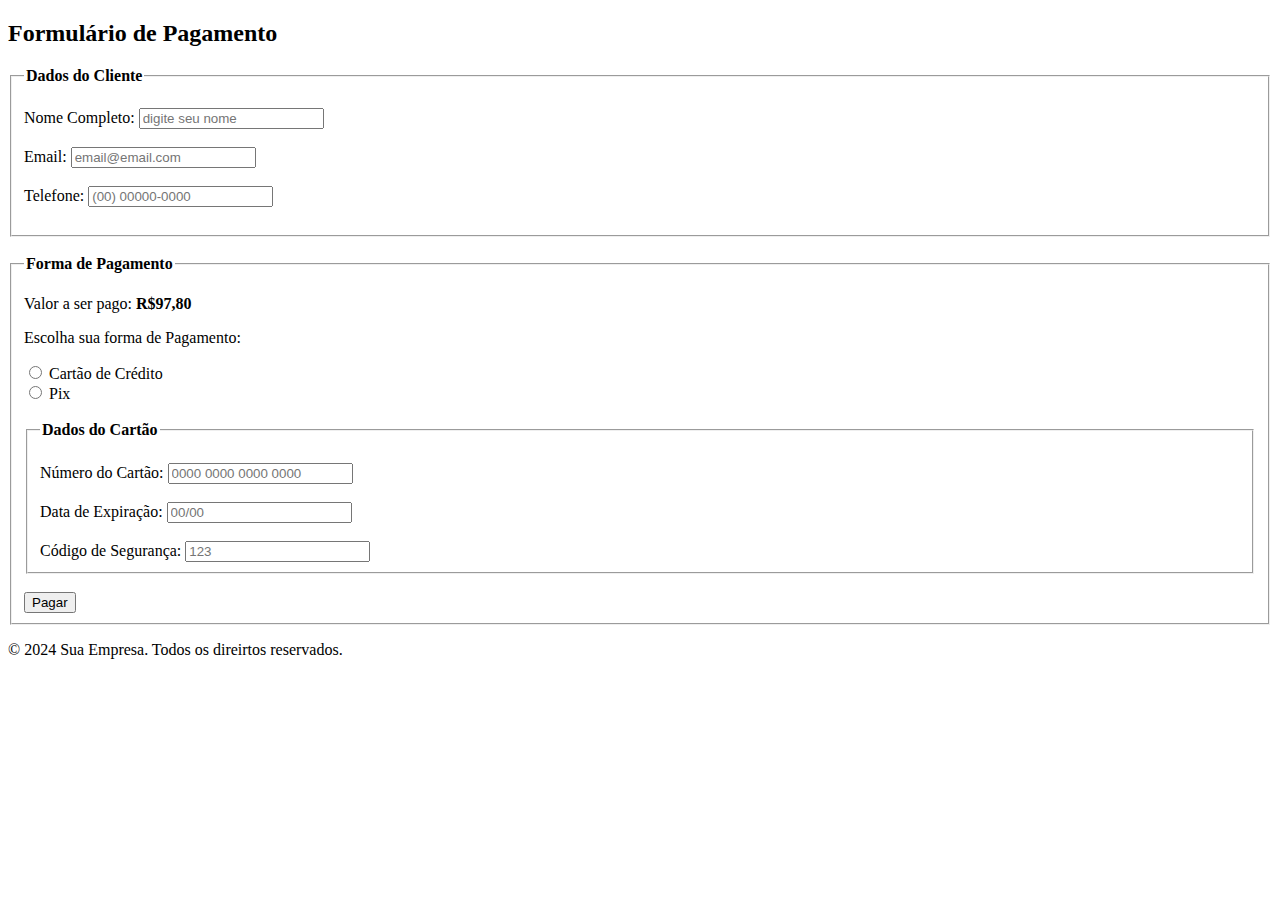
==== ebook-p2.html @ 55e526b0 "feat: adicionar arquivos do site" ====
<!DOCTYPE html>
<html lang="en">

<head>
    <meta charset="UTF-8">
    <meta name="formulario" content="formulario de compras do eBooksFácil">
    <title>Formulário</title>
    <link rel="stylesheet" href="ebook-p2.css">
</head>

<body>
    <h2>Formulário de Pagamento</h2>
    <form action="ebook-p3.html">
        <fieldset>
            <legend><b>Dados do Cliente</b></legend>
            <br>
            <label>Nome Completo:</label>
            <input type="text" name="nome" placeholder="digite seu nome" required>
            <br><br>
            <label>Email:</label>
            <input type="email" name="email" placeholder="email@email.com" required>
            <br><br>
            <label>Telefone:</label>
            <input type="tel" name="telefone" placeholder="(00) 00000-0000" maxlength="11" required>
            <br><br>
        </fieldset>
        <br>
        <fieldset>
            <legend><b>Forma de Pagamento</b></legend>
            <p>Valor a ser pago: <b>R$97,80</b></p>
            <p>Escolha sua forma de Pagamento:</p>
            <input type="radio" class="circle" name="aaa" id="cartao">
            <label>Cartão de Crédito</label>
            <br>
            <input type="radio" class="circle" name="aaa" id="pix">
            <label>Pix</label>
            <br> <Br>
            <fieldset>
                <legend><b>Dados do Cartão</b></legend>
                <br>
                <label>Número do Cartão:</label>
                <input type="text" name="num-cartao" placeholder="0000 0000 0000 0000" maxlength="16">
                <br> <br>
                <label>Data de Expiração:</label>
                <input type="text" name="data-exp" placeholder="00/00" maxlength="5">
                <br> <br>
                <label>Código de Segurança:</label>
                <input type="text" name="cod-seg" placeholder="123" maxlength="3">
                <br>
            </fieldset>
            <br>
            <input type="submit" class="pagar" name="pagar" value="Pagar">
        </fieldset>
    </form>
    <div vw class="enabled">
        <div vw-access-button class="active"></div>
        <div vw-plugin-wrapper>
            <div class="vw-plugin-top-wrapper"></div>
        </div>
    </div>
    <script src="https://vlibras.gov.br/app/vlibras-plugin.js"></script>
    <script>
        new window.VLibras.Widget('https://vlibras.gov.br/app');
    </script>
    <footer>
        <p class="copy">&copy 2024 Sua Empresa. Todos os direirtos reservados.</p>
    </footer>
</body>

</html>
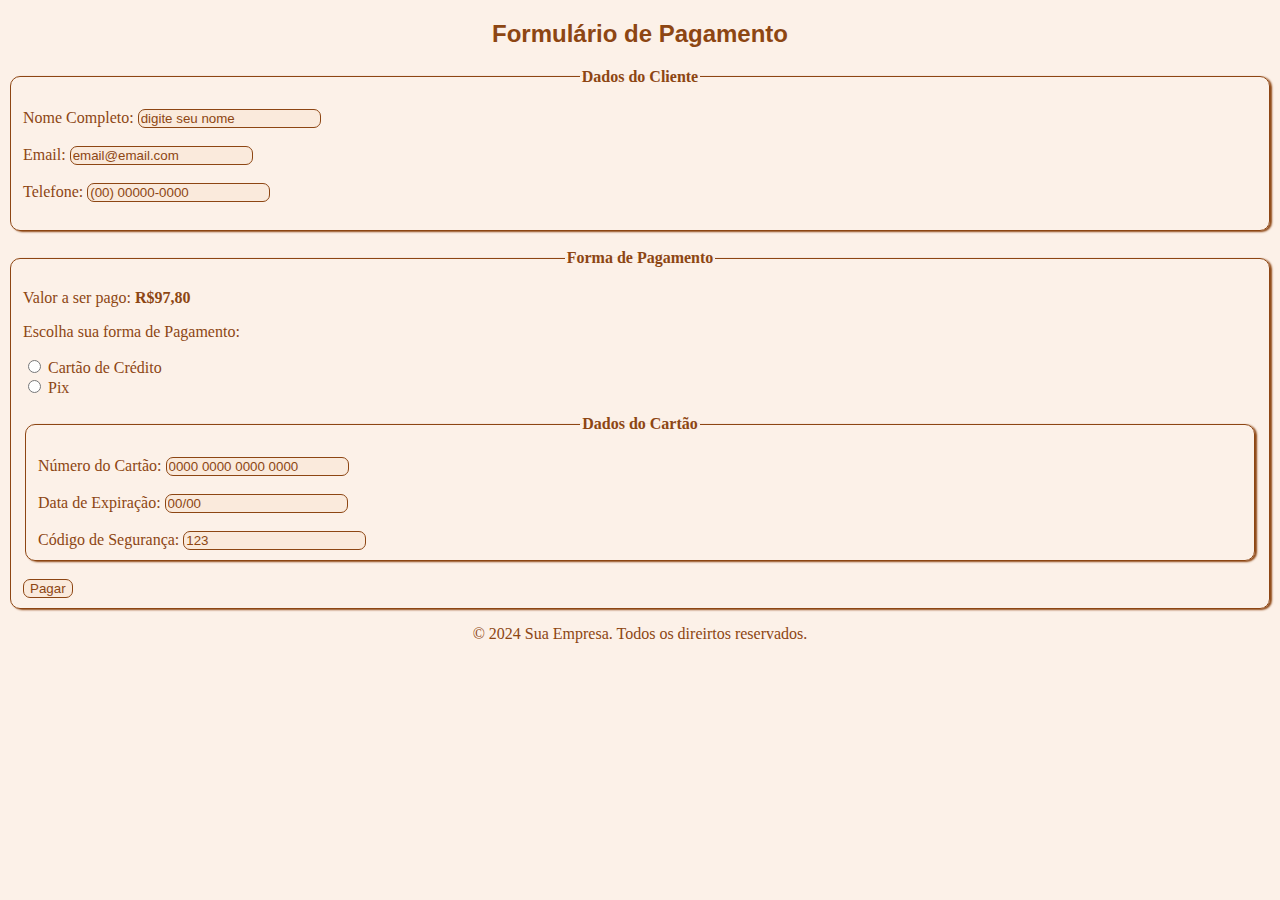
==== commit 0ef5c8e1: "Update ebook-p2.html" ====
--- a/ebook-p2.html
+++ b/ebook-p2.html
@@ -5,7 +5,7 @@
     <meta charset="UTF-8">
     <meta name="formulario" content="formulario de compras do eBooksFácil">
     <title>Formulário</title>
-    <link rel="stylesheet" href="ebook-p2.css">
+    <link rel="stylesheet" href="css/ebook-p2.css">
 </head>
 
 <body>
@@ -67,4 +67,4 @@
     </footer>
 </body>
 
-</html>+</html>
--- a/css/ebook-p2.css
+++ b/css/ebook-p2.css
@@ -0,0 +1,43 @@
+body {
+    background-color: rgba(248, 225, 207, 0.477);
+}
+
+
+h2 {
+    font-family: 'Franklin Gothic Medium', 'Arial Narrow', Arial, sans-serif;
+    text-align: center;
+    color: rgb(141, 70, 19);
+}
+
+label, input,p{
+    color: rgb(141, 70, 19);
+}
+
+::placeholder{
+    color: rgb(141, 70, 19);
+}
+
+legend{
+    text-align: center;
+    color: rgb(141, 70, 19)
+}
+
+input{
+    background-color: rgba(248, 225, 207, 0.477);
+    border-radius: 7px;
+    border: 1px solid;
+}
+
+.copy{
+    text-align: center;
+}
+
+fieldset{
+    border-radius: 10px;
+    border: 1px solid rgb(141, 70, 19);
+    box-shadow: 2px 1px 2px rgb(141, 70, 19);
+}
+
+textarea{
+    background-color: rgba(248, 225, 207, 0.477);
+}